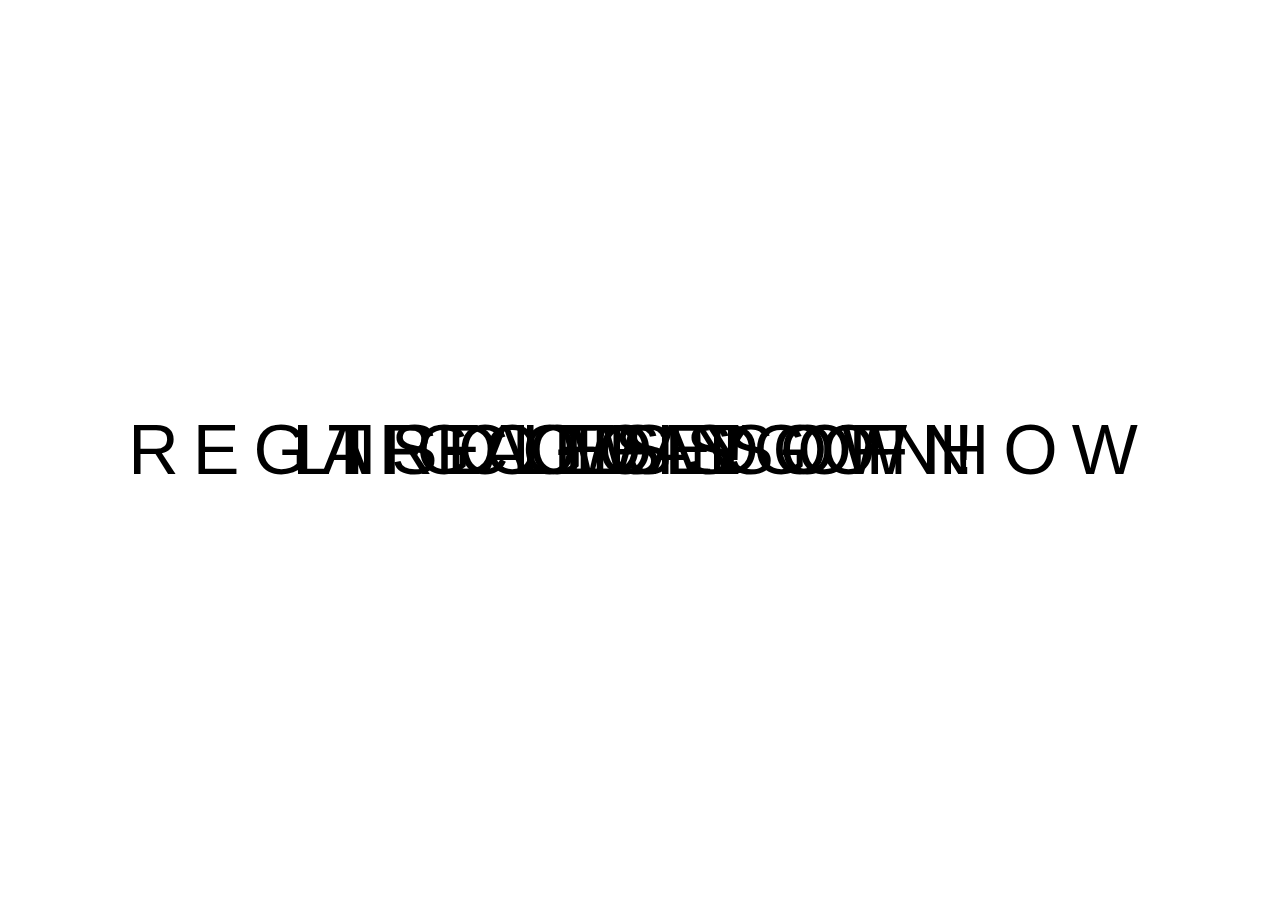
==== index.html @ 63e770a0 "my intro" ====
<!DOCTYPE html>
<html lang="en" class="no-js">
	<head>
		<meta charset="UTF-8" />
		<meta http-equiv="X-UA-Compatible" content="IE=edge,chrome=1">
		<meta name="viewport" content="width=device-width, initial-scale=1.0">
		<title>BN::HOME</title>
		<link rel="icon" href="img/logo-dark.png">
		<meta name="description" content="Ben nguru, benson mburu, benson nguru, ben, benson nguru, mburu," />
		<meta name="keywords" content="Ben nguru, benson mburu, benson nguru, ben, benson nguru, mburu," />
		<meta name="author" content="Ben Nguru" />
		<link rel="shortcut icon" href="../favicon.ico">
		<link rel="stylesheet" type="text/css" href="css/main.css" />
		<link rel="stylesheet" type="text/css" href="css/stuffing.css" />
		<script src="js/modernizr.custom.js"></script>
	</head>
	<body>
		<div class="container">

			<div class="os-phrases" id="os-phrases">
				<h2>Regardless of how </h2>
				<h2>it goes down</h2>
				<h2>Life goes on! </h2>
				<h2>coding </h2>
				<h2>is a way of </h2>
				<h2>LIFE!</h2>



			</div>
		</div>
		<script src="https://ajax.googleapis.com/ajax/libs/jquery/1.9.1/jquery.min.js"></script>
		<script src="js/jquery.lettering.js"></script>
		<script>
			$(document).ready(function() {
				$("#os-phrases > h2").lettering('words').children("span").lettering().children("span").lettering();
			})
		</script>
		<script>
        $(document).ready(function () {

    window.setTimeout(function () {
        location.href = "dev.html";
    }, 50000);
});
        </script>
	</body>
</html>
---- css/stuffing.css ----
.os-phrases h2 {
	font-family: 'Dosis', 'Lato', sans-serif;
	font-size: 70px;
	font-weight: 200;
	width: 100%;
	overflow: hidden;
	text-transform: uppercase;
	padding: 0;
	margin: 0;
	position: absolute;
	top: 0;
	left: 0;
	letter-spacing: 14px;
	text-align: center;
}

.os-phrases h2,
.os-phrases h2 > span {
	height: 100%;
	/* Centering with flexbox */
	display: -webkit-box;
	display: -moz-box;
	display: -ms-flexbox;
	display: -webkit-flex;
	display: flex;
	-webkit-flex-direction: row;
	-ms-flex-direction: row;
	flex-direction: row;
	-webkit-box-pack: center;
	-moz-box-pack: center;
	-webkit-justify-content: center;
	-ms-flex-pack: center;
	justify-content: center;
	-webkit-box-align: center;
	-moz-box-align: center;
	-webkit-align-items: center;
	-ms-flex-align: center;
	align-items: center;
}

.os-phrases h2 > span {
	margin: 0 15px;
}

.os-phrases h2 > span > span {
	display: inline-block;
	-webkit-perspective: 1000px;
	-moz-perspective: 1000px;
	perspective: 1000px;
	-webkit-transform-origin: 50% 50%;
	-moz-transform-origin: 50% 50%;
	transform-origin: 50% 50%;
}

.os-phrases h2 > span > span > span {
	display: inline-block;
	color: hsla(0,0%,0%,0);
	-webkit-transform-style: preserve-3d;
	-moz-transform-style: preserve-3d;
	transform-style: preserve-3d;
	-webkit-transform: translate3d(0,0,0);
	-moz-transform: translate3d(0,0,0);
	transform: translate3d(0,0,0);
	-webkit-animation: OpeningSequence 5.2s linear forwards;
	-moz-animation: OpeningSequence 5.2s linear forwards;
	animation: OpeningSequence 5.2s linear forwards;
}

.os-phrases h2:nth-child(2) > span > span > span {
	-webkit-animation-delay: 5s;
	-moz-animation-delay: 5s;
	animation-delay: 5s;
}

.os-phrases h2:nth-child(3) > span > span > span {
	-webkit-animation-delay: 10s;
	-moz-animation-delay: 10s;
	animation-delay: 10s;
}

.os-phrases h2:nth-child(4) > span > span > span {
	-webkit-animation-delay: 15s;
	-moz-animation-delay: 15s;
	animation-delay: 15s;
}

.os-phrases h2:nth-child(5) > span > span > span {
	font-size: 150px;
	-webkit-animation-delay: 21s;
	-moz-animation-delay: 21s;
	animation-delay: 21s;
	-webkit-animation-duration: 8s;
	-moz-animation-duration: 8s;
	animation-duration: 8s;
}

.os-phrases h2:nth-child(6) > span > span > span {
	-webkit-animation-delay: 30s;
	-moz-animation-delay: 30s;
	animation-delay: 30s;
}

.os-phrases h2:nth-child(7) > span > span > span {
	-webkit-animation-delay: 34s;
	-moz-animation-delay: 34s;
	animation-delay: 34s;
}

@-webkit-keyframes OpeningSequence {
	0% {
		text-shadow: 0 0 50px #fff;
		letter-spacing: 80px;
		opacity: 0;
		-webkit-transform: rotateY(-90deg);
	}
	50% {
		text-shadow: 0 0 1px #fff;
		letter-spacing: 14px;
		opacity: 0.8;
		-webkit-transform: rotateY(0deg);
	}
	85% {
		text-shadow: 0 0 1px #fff;
		opacity: 0.8;
		-webkit-transform: rotateY(0deg) translateZ(100px);
	}
	100% {
		text-shadow: 0 0 10px #fff;
		opacity: 0;
		-webkit-transform: translateZ(130px);
		pointer-events: none;
	}
}

@-moz-keyframes OpeningSequence {
	0% {
		text-shadow: 0 0 50px #fff;
		letter-spacing: 80px;
		opacity: 0.2;
		-moz-transform: rotateY(-90deg);
	}
	50% {
		text-shadow: 0 0 1px #fff;
		letter-spacing: 14px;
		opacity: 0.8;
		-moz-transform: rotateY(0deg);
	}
	85% {
		text-shadow: 0 0 1px #fff;
		opacity: 0.8;
		-moz-transform: rotateY(0deg) translateZ(100px);
	}
	100% {
		text-shadow: 0 0 10px #fff;
		opacity: 0;
		-moz-transform: translateZ(130px);
		pointer-events: none;
	}
}

@keyframes OpeningSequence {
	0% {
		text-shadow: 0 0 50px #fff;
		letter-spacing: 80px;
		opacity: 0.2;
		transform: rotateY(-90deg);
	}
	50% {
		text-shadow: 0 0 1px #fff;
		letter-spacing: 14px;
		opacity: 0.8;
		transform: rotateY(0deg);
	}
	85% {
		text-shadow: 0 0 1px #fff;
		opacity: 0.8;
		transform: rotateY(0deg) translateZ(100px);
	}
	100% {
		text-shadow: 0 0 10px #fff;
		opacity: 0;
		transform: translateZ(130px);
		pointer-events: none;
	}
}

.os-phrases h2:nth-child(8) > span > span > span {
	font-size: 30px;
	-webkit-animation: FadeIn 4s linear 40s forwards;
	-moz-animation: FadeIn 4s linear 40s forwards;
	animation: FadeIn 4s linear 40s forwards;
}

@-webkit-keyframes FadeIn {
	0% {
		opacity: 0;
		text-shadow: 0 0 50px #fff;
	}
	100% {
		opacity: 0.8;
		text-shadow: 0 0 1px #fff;
	}
}

@-moz-keyframes FadeIn {
	0% {
		opacity: 0;
		text-shadow: 0 0 50px #fff;
	}
	100% {
		opacity: 0.8;
		text-shadow: 0 0 1px #fff;
	}
}

@keyframes FadeIn {
	0% {
		opacity: 0;
		text-shadow: 0 0 50px #fff;
	}
	100% {
		opacity: 0.8;
		text-shadow: 0 0 1px #fff;
	}
}

/* Bold words */
.os-phrases h2:first-child .word3,
.os-phrases h2:nth-child(2) .word2,
.os-phrases h2:nth-child(4) .word2 {
	font-weight: 600;
}
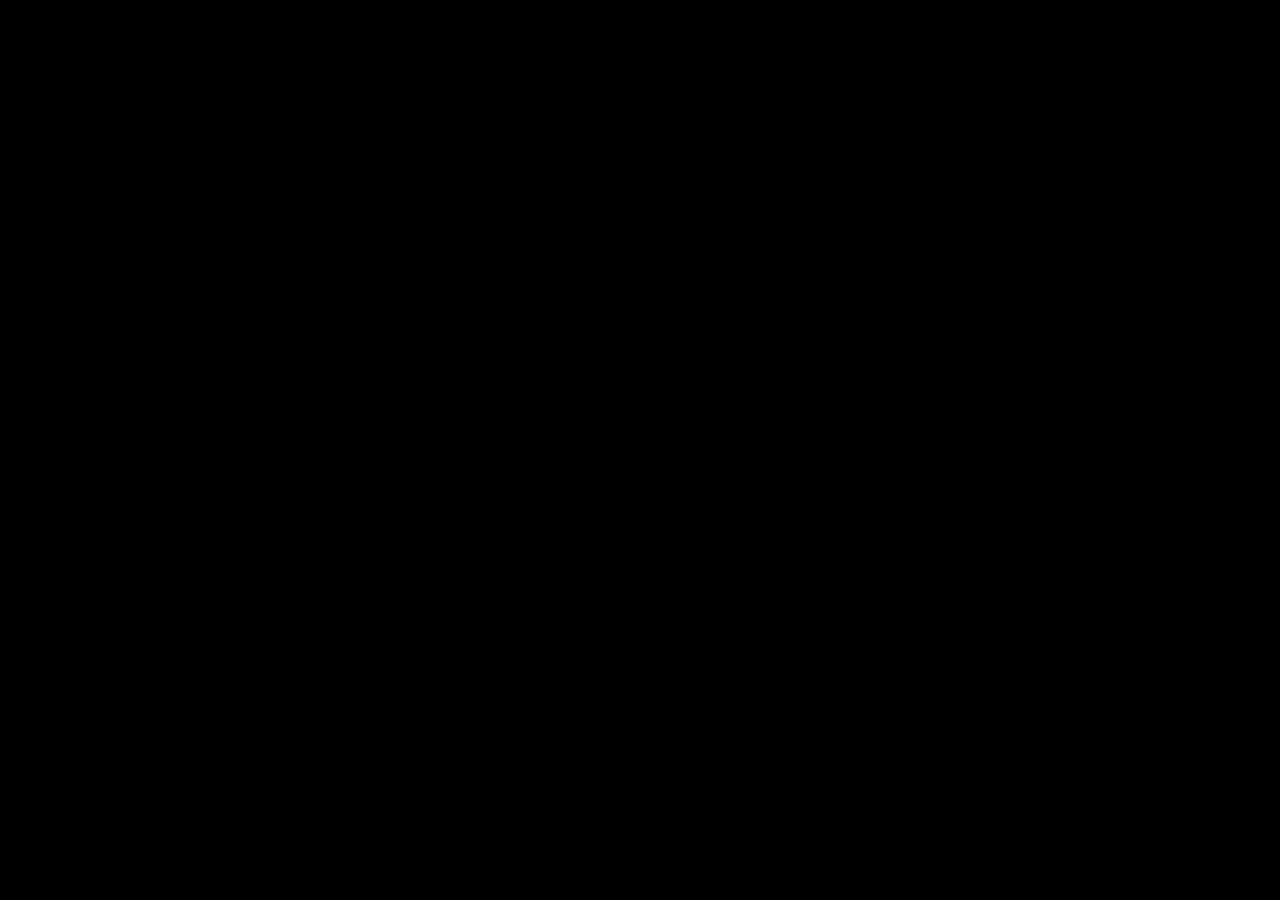
==== commit f1dd25b7: "clean up" ====
--- a/index.html
+++ b/index.html
@@ -41,7 +41,7 @@
 
     window.setTimeout(function () {
         location.href = "dev.html";
-    }, 50000);
+    }, 35500);
 });
         </script>
 	</body>
--- a/css/main.css
+++ b/css/main.css
@@ -0,0 +1,54 @@
+/* General Demo Style */
+@import url(http://fonts.googleapis.com/css?family=Lato:300,400,700|Dosis:200,600);
+
+*, *:after, *:before { -webkit-box-sizing: border-box; -moz-box-sizing: border-box; box-sizing: border-box; }
+body, html { font-size: 100%; padding: 0; margin: 0; height: 100%;}
+
+/* Clearfix hack by Nicolas Gallagher: http://nicolasgallagher.com/micro-clearfix-hack/ */
+.clearfix:before, .clearfix:after { content: " "; display: table; }
+.clearfix:after { clear: both; }
+
+body {
+	font-family: 'Lato', Calibri, Arial, sans-serif;
+	color: #fff;
+	background: #000;
+}
+
+a {
+	color: #f0f0f0;
+	text-decoration: none;
+}
+
+a:hover {
+	color: #fff;
+}
+
+/* Header Style */
+.codrops-top {
+	text-transform: uppercase;
+	position: relative;
+	z-index: 1000;
+	font-size: 0.68em;
+	border-bottom: 1px solid rgba(255,255,255,0.2);
+	line-height: 2.2;
+}
+
+.codrops-top a {
+	padding: 0 1em;
+	letter-spacing: 0.1em;
+	color: rgba(255,255,255,0.2);
+	display: inline-block;
+}
+
+.codrops-top a:hover {
+	color: rgba(255,255,255,0.9);
+}
+
+.codrops-top span.right {
+	float: right;
+}
+
+.codrops-top span.right a {
+	float: left;
+	display: block;
+}
